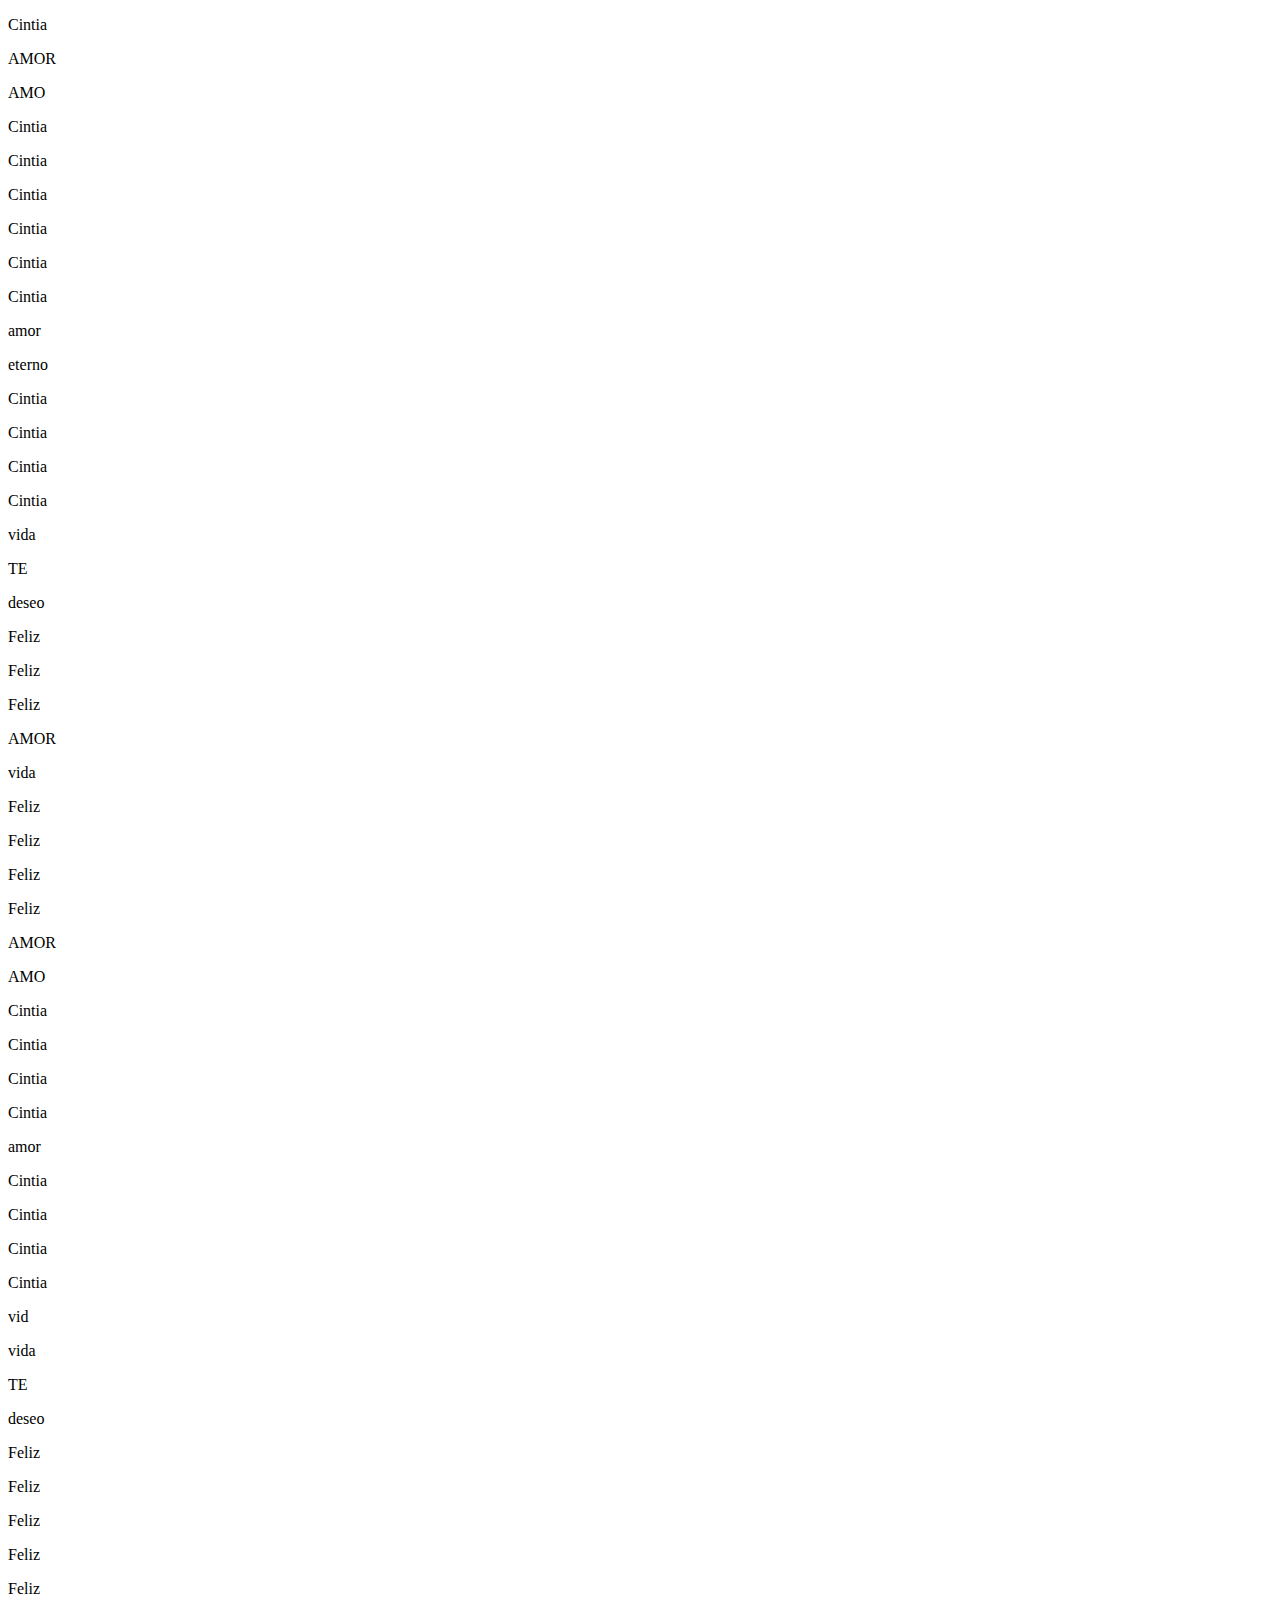
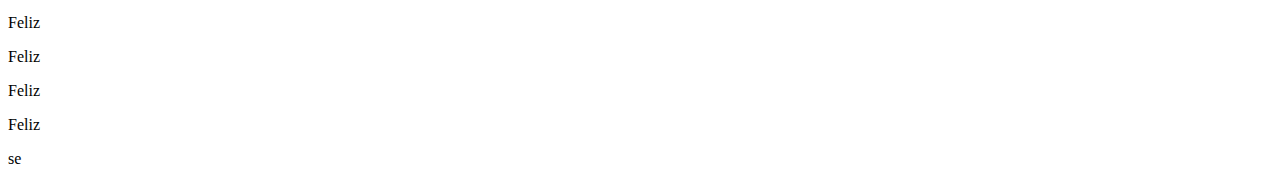
==== 1.html @ a149664e "Create 1.html" ====
<!DOCTYPE html>
<html lang="en">
<head>
   <meta charset="UTF-8">
   <meta http-equiv="X-UA-Compatible" content="IE=edge">
   <meta name="viewport" content="width=device-width, initial-scale=1.0">
   <title>Corazon de palabras</title>
<head
<body>
   <div class="container">

      <p class="amor">Cintia</p>

      <p class="primera">AMOR</p>
      <p class="segunda">AMO</p>
      <p class="tercera">Cintia</p>
      <p class="cuarta">Cintia</p>
      <p class="quinta">Cintia</p>
      <p class="sexta">Cintia</p>
      <p class="septima">Cintia</p>
      <p class="octava">Cintia</p>
      <p class="novena">amor</p>
      <p class="decima">eterno

      </p>
      <p class="decima1">Cintia</p>
      <p class="decima2">Cintia</p>
      <p class="decima3">Cintia</p>
      <p class="decima4">Cintia</p>
      <p class="decima5">vida</p>
      <p class="decima6">TE</p>
      <p class="decima7">deseo</p>
      <p class="decima8">Feliz</p>
      <p class="decima9">Feliz</p>
      <p class="vigesima">Feliz</p>
      <p class="vigesima1">AMOR</p>
      <p class="vigesima2">vida</p>
      <p class="vigesima3">Feliz</p>
      <p class="vigesima4">Feliz</p>
      <p class="vigesima5">Feliz</p>
      <p class="vigesima6">Feliz</p>

      <p class="primera-">AMOR</p>
      <p class="segunda-">AMO</p>
      <p class="tercera-">Cintia</p>
      <p class="cuarta-">Cintia</p>
      <p class="quinta-">Cintia</p>
      <p class="sexta-">Cintia</p>
      <p class="septima-">amor</p>
      <p class="octava-">Cintia</p>
      <p class="novena-">Cintia</p>
      <p class="decima-">Cintia</p>
      <p class="decima-1">Cintia</p>
      
      <p class="decima-4">vid</p>
      <p class="decima-5">vida</p>
      <p class="decima-6">TE</p>
      <p class="decima-7">deseo</p>
      <p class="decima-8">Feliz</p>
      <p class="decima-9">Feliz</p>
      <p class="vigesima-">Feliz</p>
      <p class="vigesima-1">Feliz</p>
      <p class="vigesima-2">Feliz</p>
      <p class="vigesima-3">Feliz</p>
      <p class="vigesima-4">Feliz</p>
      <p class="vigesima-5">Feliz</p>
      <p class="vigesima-6">Feliz</p>
      <p class="vigesima-7">se</p>





   </div>
</body>
</html>
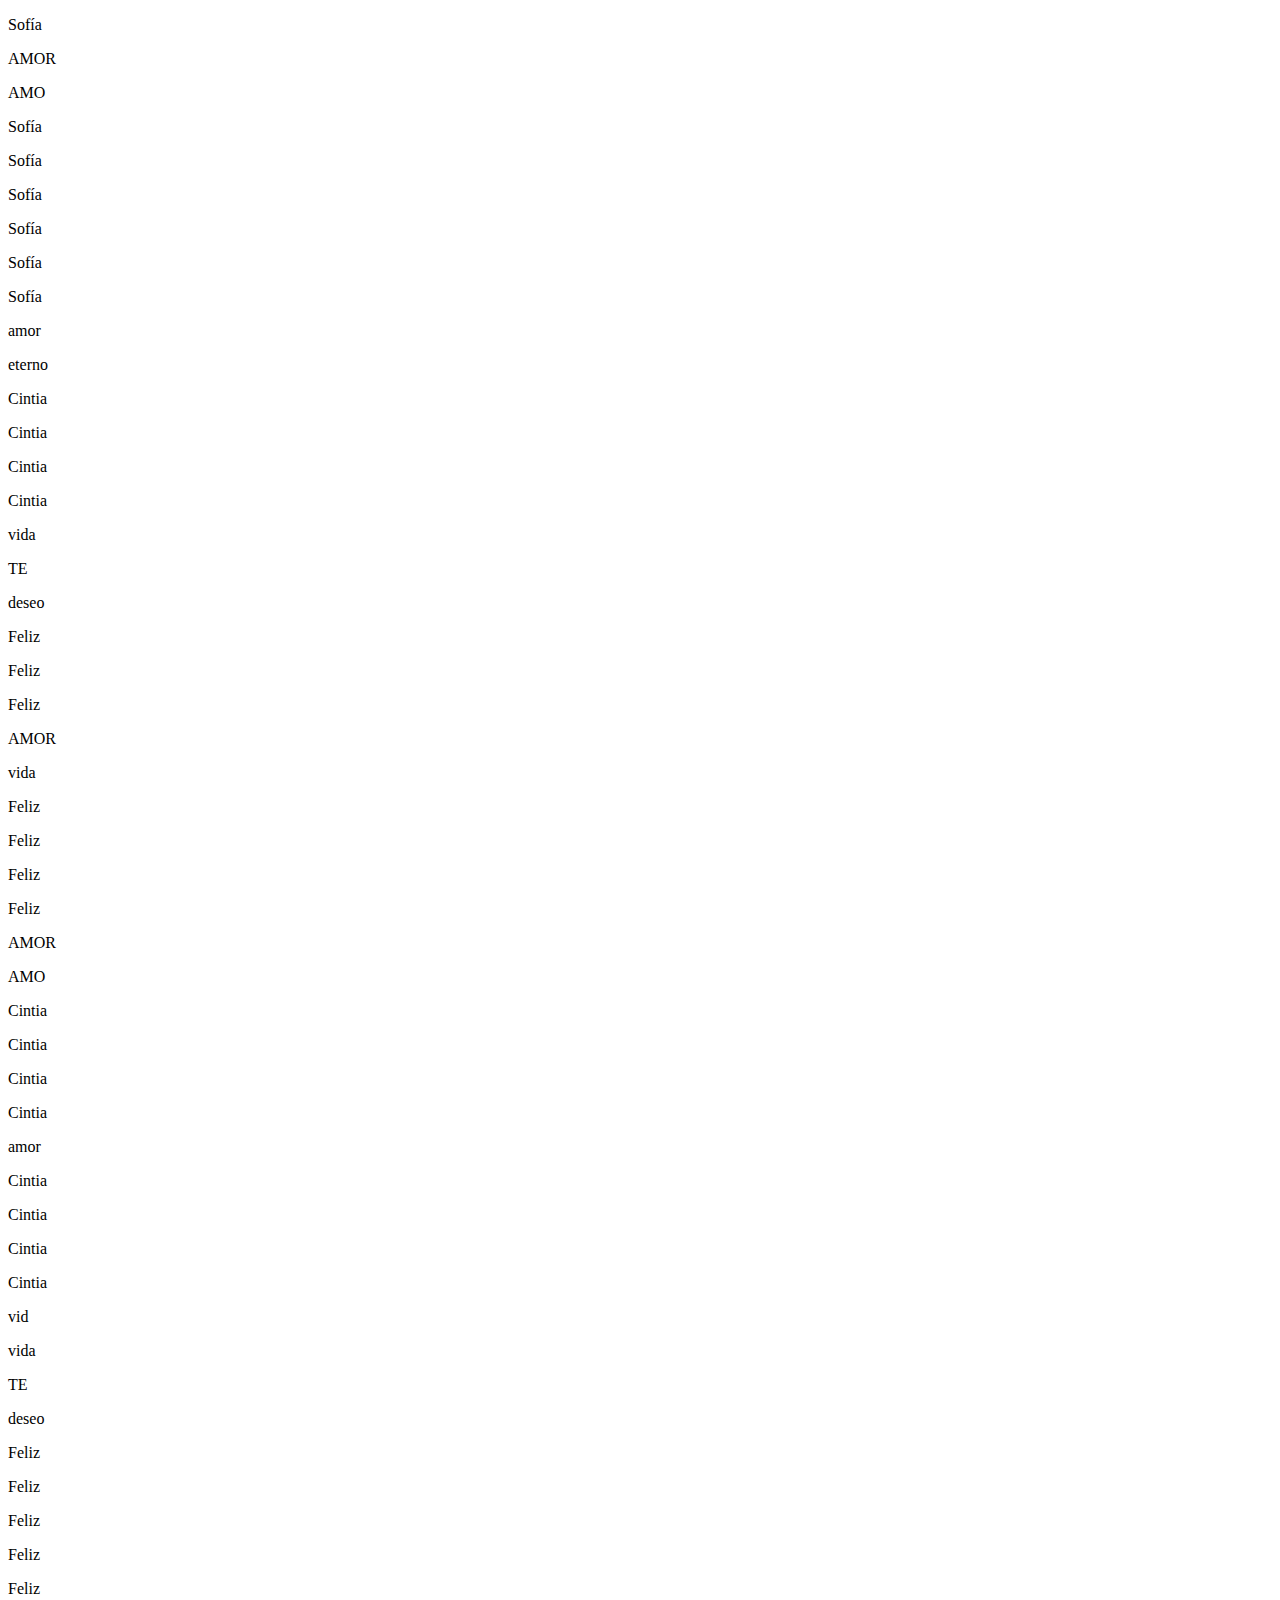
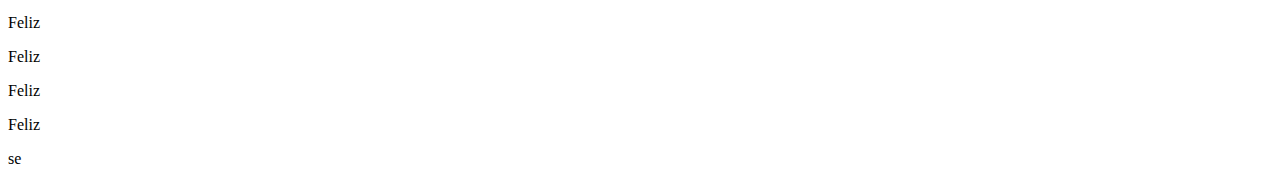
==== commit 96fbf0c2: "Update 1.html" ====
--- a/1.html
+++ b/1.html
@@ -4,21 +4,22 @@
    <meta charset="UTF-8">
    <meta http-equiv="X-UA-Compatible" content="IE=edge">
    <meta name="viewport" content="width=device-width, initial-scale=1.0">
+   <link rel="stylesheet" type="text/css" href="estilos.css" />
    <title>Corazon de palabras</title>
 <head
 <body>
    <div class="container">
 
-      <p class="amor">Cintia</p>
+      <p class="amor">Sofía</p>
 
       <p class="primera">AMOR</p>
       <p class="segunda">AMO</p>
-      <p class="tercera">Cintia</p>
-      <p class="cuarta">Cintia</p>
-      <p class="quinta">Cintia</p>
-      <p class="sexta">Cintia</p>
-      <p class="septima">Cintia</p>
-      <p class="octava">Cintia</p>
+      <p class="tercera">Sofía</p>
+      <p class="cuarta">Sofía</p>
+      <p class="quinta">Sofía</p>
+      <p class="sexta">Sofía</p>
+      <p class="septima">Sofía</p>
+      <p class="octava">Sofía</p>
       <p class="novena">amor</p>
       <p class="decima">eterno
 
--- a/estilos.css
+++ b/estilos.css
@@ -0,0 +1,77 @@
+<!DOCTYPE html>       
+<html lang="en">
+<head>
+   <meta charset="UTF-8">
+   <meta http-equiv="X-UA-Compatible" content="IE=edge">
+   <meta name="viewport" content="width=device-width, initial-scale=1.0">
+   <title>Corazon de palabras</title>
+   
+</head>
+<body>
+   <div class="container">
+
+      <p class="amor">Cintia</p>
+
+      <p class="primera">AMOR</p>
+      <p class="segunda">AMO</p>
+      <p class="tercera">Cintia</p>
+      <p class="cuarta">Cintia</p>
+      <p class="quinta">Cintia</p>
+      <p class="sexta">Cintia</p>
+      <p class="septima">Cintia</p>
+      <p class="octava">Cintia</p>
+      <p class="novena">amor</p>
+      <p class="decima">eterno
+
+      </p>
+      <p class="decima1">Cintia</p>
+      <p class="decima2">Cintia</p>
+      <p class="decima3">Cintia</p>
+      <p class="decima4">Cintia</p>
+      <p class="decima5">vida</p>
+      <p class="decima6">TE</p>
+      <p class="decima7">deseo</p>
+      <p class="decima8">Feliz</p>
+      <p class="decima9">Feliz</p>
+      <p class="vigesima">Feliz</p>
+      <p class="vigesima1">AMOR</p>
+      <p class="vigesima2">vida</p>
+      <p class="vigesima3">Feliz</p>
+      <p class="vigesima4">Feliz</p>
+      <p class="vigesima5">Feliz</p>
+      <p class="vigesima6">Feliz</p>
+
+      <p class="primera-">AMOR</p>
+      <p class="segunda-">AMO</p>
+      <p class="tercera-">Cintia</p>
+      <p class="cuarta-">Cintia</p>
+      <p class="quinta-">Cintia</p>
+      <p class="sexta-">Cintia</p>
+      <p class="septima-">amor</p>
+      <p class="octava-">Cintia</p>
+      <p class="novena-">Cintia</p>
+      <p class="decima-">Cintia</p>
+      <p class="decima-1">Cintia</p>
+      
+      <p class="decima-4">vid</p>
+      <p class="decima-5">vida</p>
+      <p class="decima-6">TE</p>
+      <p class="decima-7">deseo</p>
+      <p class="decima-8">Feliz</p>
+      <p class="decima-9">Feliz</p>
+      <p class="vigesima-">Feliz</p>
+      <p class="vigesima-1">Feliz</p>
+      <p class="vigesima-2">Feliz</p>
+      <p class="vigesima-3">Feliz</p>
+      <p class="vigesima-4">Feliz</p>
+      <p class="vigesima-5">Feliz</p>
+      <p class="vigesima-6">Feliz</p>
+      <p class="vigesima-7">se</p>
+
+
+
+
+
+   </div>
+</body>
+</html>
